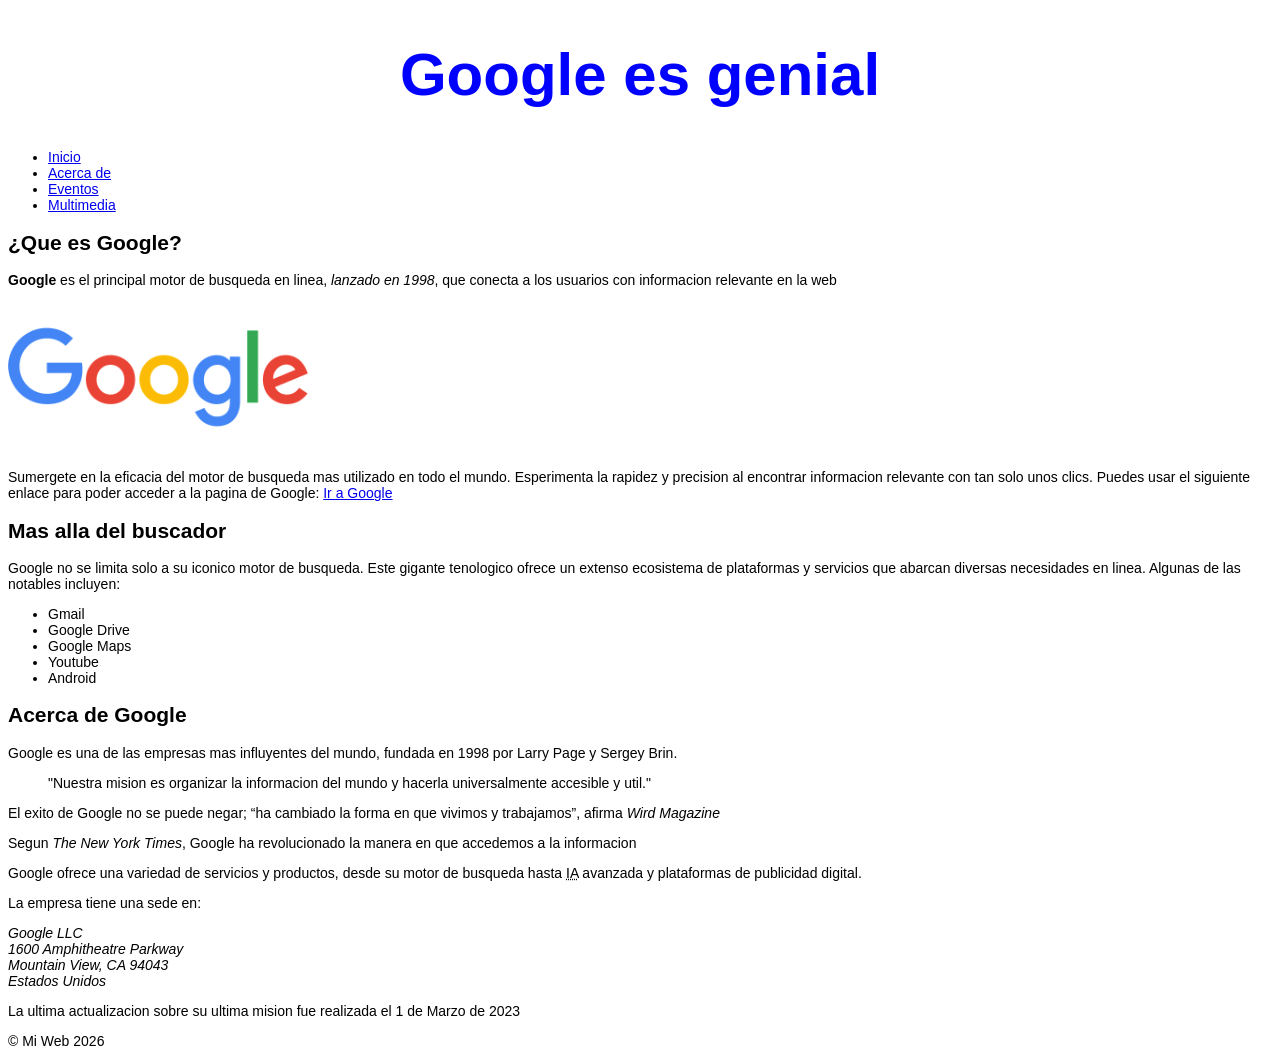
==== index.html @ 4e9ad48b "Agregue index.html, multimedia.html y eventos.html" ====
<!DOCTYPE html>
<html lang="es">
<head>
    <meta charset="UTF-8">
    <meta name="viewport" content="width=device-width, initial-scale=1.0">
    <meta name="robots" content="index, follow">
    <title>Mi Web - Blog y eventos de tecnologia</title>
    <meta name="description" content="Descubre las ultimas noticias, eventos y conferencias sobre tecnologias en nuestro blog. Mantente informado sobre tendencias y avances en la industria tecnologica.">
    <meta name="keywords" content="html, css, web, tecnologias">
    <meta name="author" content="Jose Blanco">

    <!-- Open Graph -->

    <meta property="og:title" content="Mi Web - Blog y eventos de tecnologia">
    <meta property="og:description" content="Explora las ultimas noticias y eventos sobre tecnologia en nuestro sitio.">
    <meta property="og:type" content="website">
    <meta property="og:url" content="https://mi-web.com">
    <meta property="og:image" content="https://mi-web.com/img/op-image.png">
    <meta property="og:site_name" content="Mi Web">

    <!-- <link rel="alternate" href="https://mi-web.com/en/" hreflang="en"> -->
    <link rel="icon" href="/image/google.png" type="image/png">

    <!-- CSS -->

    <link rel="stylesheet" href="/css/Styles.css">

</head>
<body>

    <header>
        <h1>Google es genial</h1>

        <nav>
            <ul>
                <li><a href="index.html">Inicio</a></li>
                <li><a href="index.html#acerca-de">Acerca de</a></li>
                <li><a href="evento.html">Eventos</a></li>
                <li><a href="Multimedia.html">Multimedia</a></li>
            </ul>
        </nav>
    </header>
    
    <main>
        <article>
            <section>
                <h2>¿Que es Google?</h2>
                <p class="parrafo1" id="p1">
                    <strong>Google</strong> es el principal motor de busqueda en linea, <em>lanzado en 1998</em>, que conecta a los usuarios con informacion relevante en la web
                </p>

                <img src="/image/google-1015751_1280.png" alt="Logo de Google" width="300" title="Logo de Google">

                <p>
                    Sumergete en la eficacia del motor de busqueda mas utilizado en todo el mundo.
                    Esperimenta la rapidez y precision al encontrar informacion relevante con tan solo unos clics.
                    Puedes usar el siguiente enlace para poder acceder a la pagina de Google: <a href="https://www.google.com/" target="_blank" title="Pagina de google">Ir a Google</a>
                </p>
            </section>

            <section>
                <h2>Mas alla del buscador</h2>

                <p>
                    Google no se limita solo a su iconico motor de busqueda. Este gigante tenologico ofrece un extenso ecosistema de plataformas y servicios que abarcan diversas necesidades en linea. Algunas de las notables incluyen:
                </p>

                <ul>
                    <li>Gmail</li>
                    <li>Google Drive</li>
                    <li>Google Maps</li>
                    <li>Youtube</li>
                    <li>Android</li>
                </ul>
            </section>
        </article>

    </main>

    <section id="acerca-de">
        <h2>Acerca de Google</h2>
        <p>
            Google es una de las empresas mas influyentes del mundo, fundada en 1998 por Larry Page y Sergey Brin.
        </p>

        <blockquote cite="https://www.google.com/about/">
            "Nuestra mision es organizar la informacion del mundo y hacerla universalmente accesible y util."
        </blockquote>

        <p>
            El exito de Google no se puede negar; <q>ha cambiado la forma en que vivimos y trabajamos</q>, afirma <cite>Wird Magazine</cite>
        </p>

        <p>
            Segun <cite>The New York Times</cite>, Google ha revolucionado la manera en que accedemos a la informacion
        </p>

        <p>Google ofrece una variedad de servicios y productos, desde su motor de busqueda hasta <abbr title="Inteligencia Artificial">IA</abbr> avanzada y plataformas de publicidad digital.</p>

        <p>
            La empresa tiene una sede en:
            <address>
                Google LLC <br>
                1600 Amphitheatre Parkway <br>
                Mountain View, CA 94043 <br>
                Estados Unidos
            </address>
        </p>

        <p>
            La ultima actualizacion sobre su ultima mision fue realizada el <time datetime="2023-03-01">1 de Marzo de 2023</time>
        </p>
    </section>


    <footer>
        <p>&copy; Mi Web 2026</p>
    </footer>




</body>
</html>
---- css/Styles.css ----
body{
    font-family: Arial, Helvetica, sans-serif;
    font-size: 14px;
}

h1{
    font-size: 60px;
    text-align: center;
    color: blue;
}
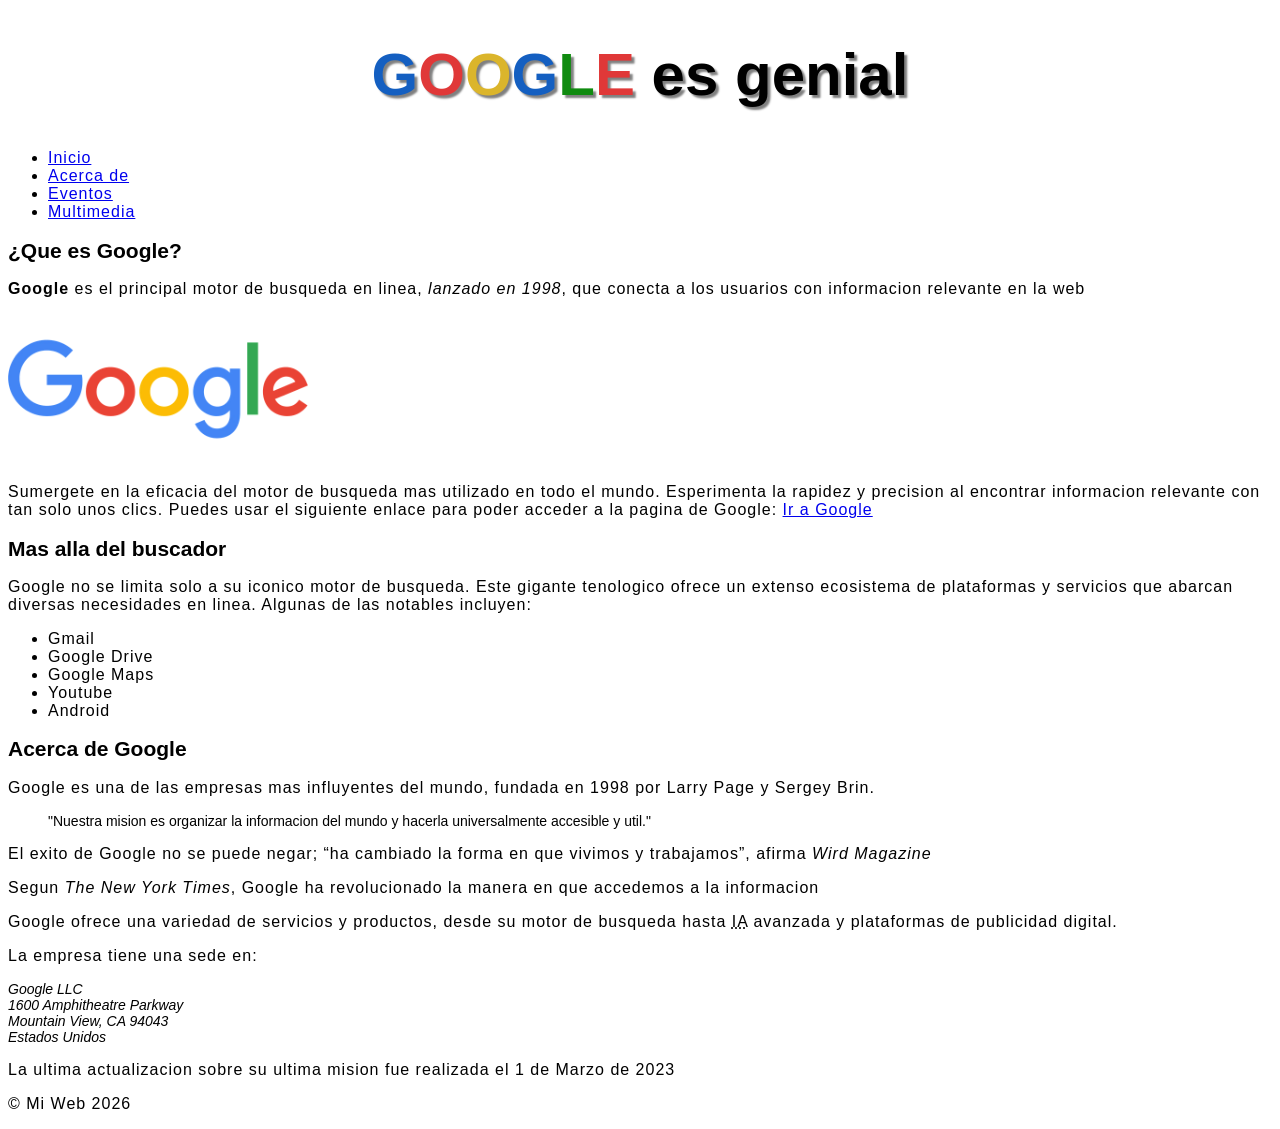
==== commit 3ae96237: "pseudo Clases CSS" ====
--- a/index.html
+++ b/index.html
@@ -29,7 +29,8 @@
 <body>
 
     <header>
-        <h1>Google es genial</h1>
+        <h1> <span>G</span><span>O</span><span>O</span><span>G</span><span>L</span><span>E</span> 
+        es genial</h1>
 
         <nav>
             <ul>
--- a/css/Styles.css
+++ b/css/Styles.css
@@ -1,10 +1,48 @@
+
+/* Estilos de Texto */
+
 body{
     font-family: Arial, Helvetica, sans-serif;
     font-size: 14px;
+
 }
 
 h1{
     font-size: 60px;
     text-align: center;
-    color: blue;
+    color: rgb(0, 0, 0);
+    text-shadow: 3px 3px 2px gray;
+}
+
+h1 span:first-child,
+h1 span:nth-child(4){
+    color: #145fc1;
+}
+
+h1 span:nth-child(2),
+h1 span:last-child{
+    color: #e03838;
+}
+
+h1 span:nth-child(3){
+    color: #dbb52b;
+}
+
+h1 span:nth-last-child(2){
+    color: #108b10;
+}
+
+p, li{
+    font-size: 16px;
+    letter-spacing: 1px;
+}
+
+a:hover{
+    color: red;
+}
+
+input[type="text"]:focus{
+    border: 3px solid red;
+    outline: 2px solid brown;
+    border-radius: 5px;
 }
